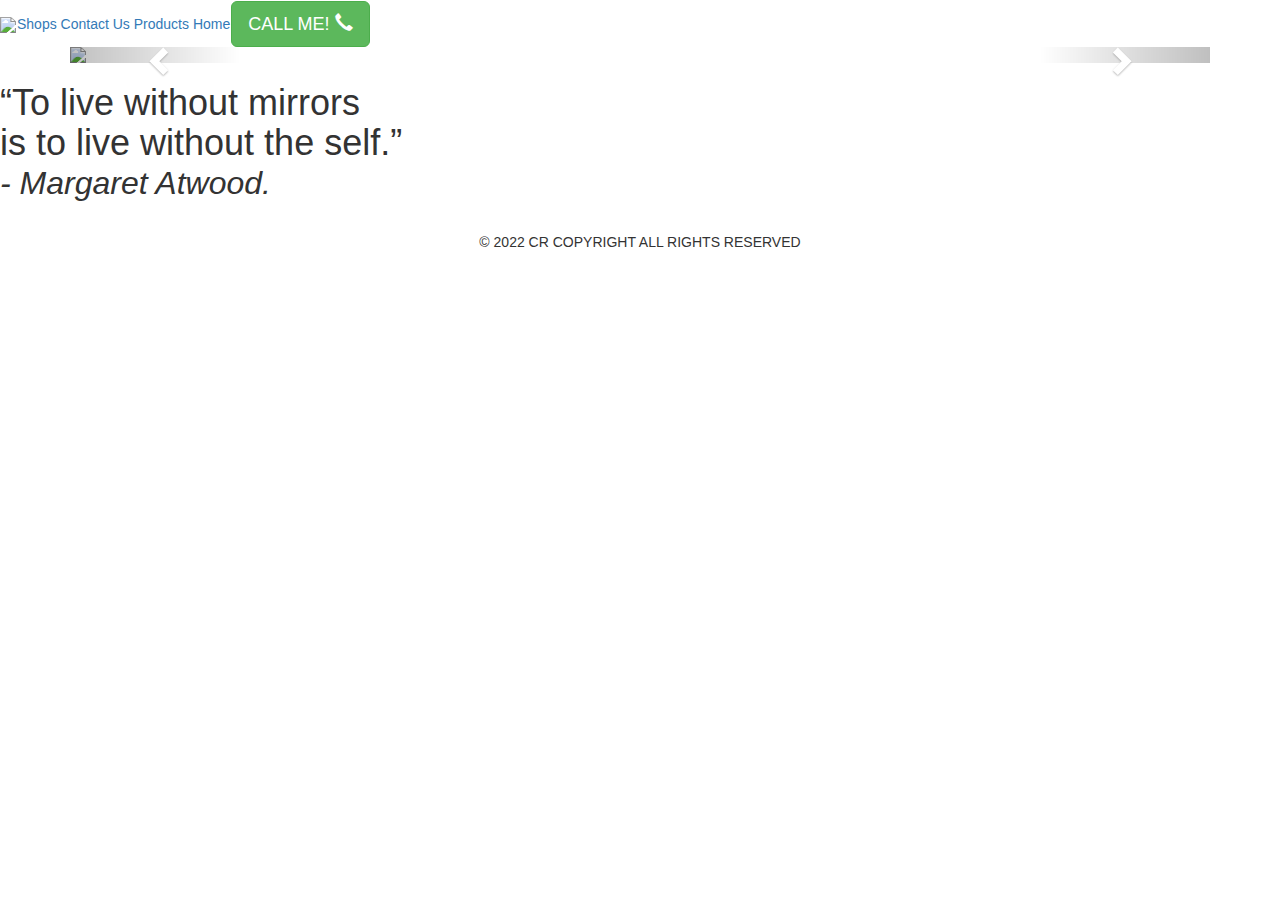
==== Index.html @ 344b8a08 "Add files via upload" ====
<!DOCTYPE html>
<html lang="en">
<head>
  <meta charset="utf-8">
  <meta http-equiv="X-UA-Compatible" content="IE=edge">
  <meta name="viewport" content="width=device-width, initial-scale=1.0">
  <link rel="stylesheet" href="https://maxcdn.bootstrapcdn.com/bootstrap/3.4.1/css/bootstrap.min.css">
  <script src="https://ajax.googleapis.com/ajax/libs/jquery/3.6.0/jquery.min.js"></script>
  <script src="https://maxcdn.bootstrapcdn.com/bootstrap/3.4.1/js/bootstrap.min.js"></script>
  <link rel="stylesheet" href="style.css">
  <title>Index</title>
</head>
<body>
  <header>
    <!-- Navigation bar -->
    <table>
      <tr>
        <td class="logo">
          <a href="Index.html"><img width="100px" src="Logo1.png"></a>
        </td>
        <td class="navbar">
          <div>
            <a href="#">Shops</a>
            <a href="AboutUs.html"                      >Contact Us</a>
            <a href="Pro_Cat.html"                      >Products</a>
            <a href="Index.html"     class="active-nav" >Home</a>
          </div>
        </td>
        <td class="call">
          <button type="button" class="btn btn-success btn-lg" id="call">CALL ME! <i class="glyphicon glyphicon-earphone"></i></button>    
        </td>
      </tr>
    </table>
  </header>
  <section>
<!-- Carousel: 50% bên trái-->
  <article class="left_article">
    <div class="container">
      <div id="myCarousel" class="carousel slide" data-ride="carousel">
        <!-- Indicators -->
        <ol class="carousel-indicators">
          <li data-target="#myCarousel" data-slide-to="0" class="active"></li>
          <li data-target="#myCarousel" data-slide-to="1"></li>
          <li data-target="#myCarousel" data-slide-to="2"></li>
        </ol>
    
        <!-- Wrapper for slides -->
        <div class="carousel-inner">
    
          <div class="item active">
            <img src="HomepagePic1.png" style="width:100%;">
            <div class="carousel-caption">
              <h3>Drawing/Living room mirrors</h3>
              
            </div>
          </div>
    
          <div class="item">
            <img src="HomepagePic2.png" style="width:100%;">
            <div class="carousel-caption">
              <h3>Bedroom mirrors</h3>
              
            </div>
          </div>
        
          <div class="item">
            <img src="HomepagePic3.png" style="width:100%;">
            <div class="carousel-caption">
              <h3>Bathroom mirrors</h3>
              
            </div>
          </div>
        </div>
    
        <!-- Left and right controls -->
        <a class="left carousel-control" href="#myCarousel" data-slide="prev">
          <span class="glyphicon glyphicon-chevron-left"></span>
          <span class="sr-only">Previous</span>
        </a>
        <a class="right carousel-control" href="#myCarousel" data-slide="next">
          <span class="glyphicon glyphicon-chevron-right"></span>
          <span class="sr-only">Next</span>
        </a>
      </div>
    </div>
    
  </article>
<!-- Solgan: 50% bên phải-->
  <article class="right_article">
      <p><h1 class="slogan" style="background-color: white;">“To live without mirrors<br>is to live without the self.” <br>
        <span align="right" style="font-size: 24pt; font-style: italic; font-weight: lighter;">- Margaret Atwood.</span></h1></p>
      <img class="voted" src="Voted.png" alt="">
  </article>
  </section>
<!-- Footer -->
    <div>
        <footer class="footer" align="center">
            &copy; 2022 CR COPYRIGHT ALL RIGHTS RESERVED
        </footer>
    </div>
</body>
</html>
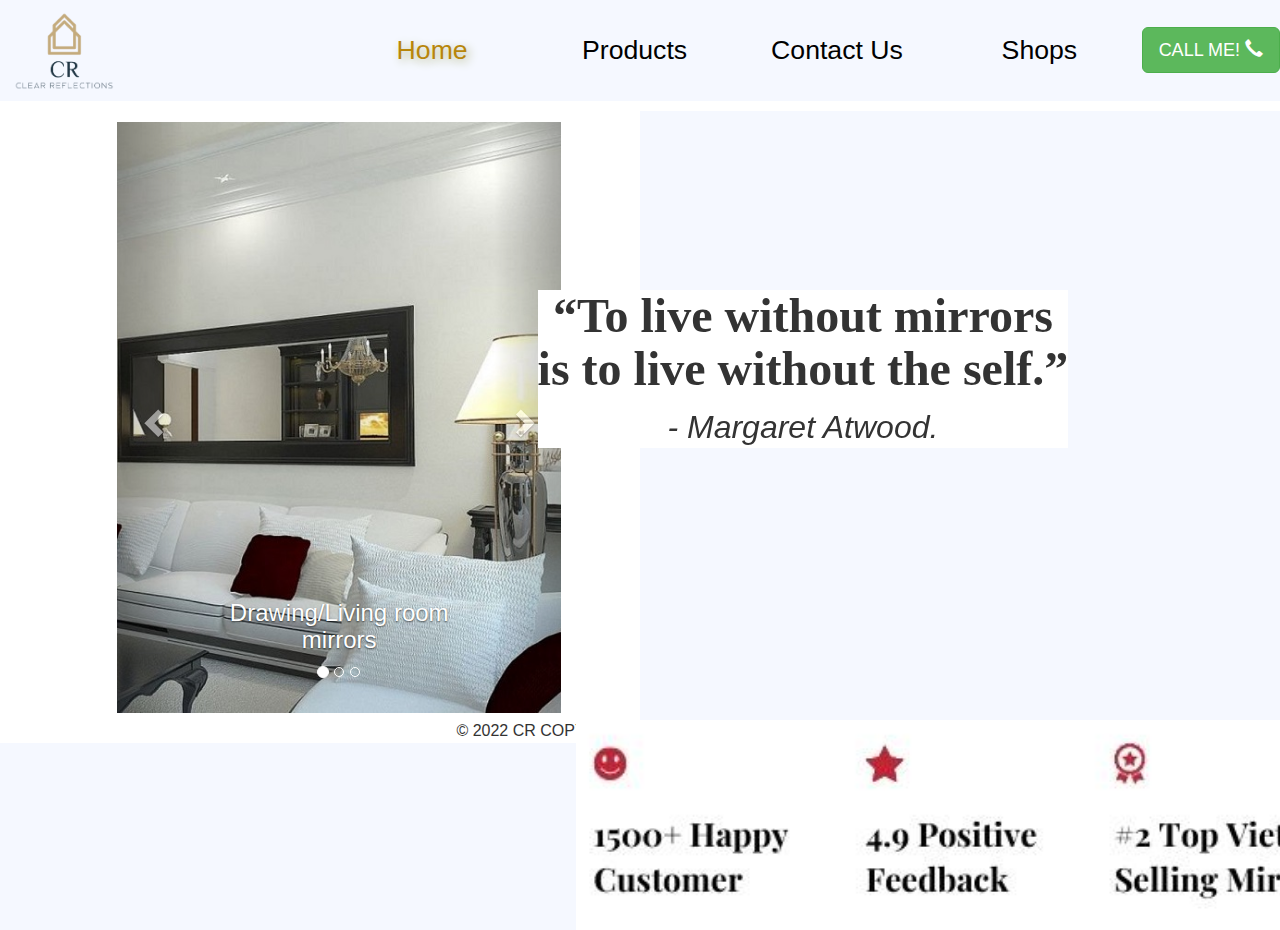
==== commit ad229814: "Add files via upload" ====
--- a/Index.html
+++ b/Index.html
@@ -16,13 +16,13 @@
     <table>
       <tr>
         <td class="logo">
-          <a href="Index.html"><img width="100px" src="Logo1.png"></a>
+          <a href="Index.html"><img style="max-width: auto; object-fit: auto; height: auto;" width="100px" src="Logo1.png"></a>
         </td>
         <td class="navbar">
           <div>
             <a href="#">Shops</a>
-            <a href="AboutUs.html"                      >Contact Us</a>
-            <a href="Pro_Cat.html"                      >Products</a>
+            <a href="contactus.html"                      >Contact Us</a>
+            <a href="Product.html"                      >Products</a>
             <a href="Index.html"     class="active-nav" >Home</a>
           </div>
         </td>
--- a/style.css
+++ b/style.css
@@ -0,0 +1,266 @@
+* {
+  padding: 0;
+  margin: 0;
+  box-sizing: border-box;
+  border: none;
+  outline: none;
+  font-family: "Poppins", sans-serif;
+}
+/* HomePage CSS */
+  /* Nav bar */
+    .logo {
+    width: 10%;
+    text-align: center;
+    overflow: hidden;
+    padding: 10px;
+    }
+    #navbar {
+    width: 80%;
+    overflow: hidden;
+    background-color: white;
+    }
+    .navbar a {
+    width: 20%;
+    float: right;
+    font-size: 20pt;
+    color: black;
+    text-align: center;
+    padding: 14px 16px;
+    text-decoration: none;
+    }
+    .navbar a:hover {
+    text-decoration: underline;
+    color: darkgoldenrod;
+    }
+    .navbar .active-nav {
+    color: darkgoldenrod;
+    text-shadow: 3px 3px 10px rgb(181, 184, 136);
+    }
+    .call {
+    width: 10%;
+    }
+  /* Carousel: 50% bên trái */
+    .left_article {
+      background-color: white;
+      width: 50%;
+      height: auto;
+      float: left;
+      padding-top: 5pt;
+      padding-bottom: 5pt;
+      padding-left: 8%;
+      padding-right: 5%;
+    }
+    .container {
+      width: 100%;
+    }
+    .carousel-inner img {
+        width: 100%;
+        height: 100%;
+    }
+  /* Logan và hình voted: 50% bên phải */
+    .right_article {
+        background-color: white;
+        width: 50%;
+        height: auto;
+        float: left;
+    }
+
+    .slogan{
+      position: absolute;
+      top: 30%;
+      left: 42%;
+      font-family: cursive;
+      font-weight: bold;
+      font-size: 36pt;
+      text-align: center;
+    }
+    .voted {
+      width: auto;
+      position: absolute;
+      top: 80%;
+      left: 45%;
+    }
+  /* Footer */
+    .footer {
+      background-color: white;
+      width: 100%;
+      height: auto;
+      float: left;
+      font-size: 12pt;
+    }
+/* Trang Products */
+    /* Navigation bar cho Categories và Material */
+
+    /* Chia trang làm hai: Radio box và sản phẩm */
+    .row {  
+      display: -ms-flexbox; /* IE10 */
+      display: flex;
+      -ms-flex-wrap: wrap; /* IE10 */
+      flex-wrap: wrap;
+    }
+      /* Sidebar  left column */
+      .side {
+        -ms-flex: 30%; /* IE10 */
+        flex: 30%;
+        background-color: white;
+        padding: 20px;
+      }
+      /* Sidebar right column */
+      .main {   
+        -ms-flex: 70%; /* IE10 */
+        flex: 70%;
+        background-color: white;
+        padding: 20px;
+      }
+    label {
+      font-family: tahoma;
+      font-style: normal;
+      padding: 5px;
+    }
+    label:hover {
+      color: darkgoldenrod;
+      text-decoration: underline ;
+    }
+
+    body {
+      overflow-x: hidden;
+      background-color: #f5f8ff;
+    }
+    .wrapper {
+      width: 95%;
+      margin: 0 auto;
+    }
+    #search-container {
+      margin: 1em 0;
+    }
+    #search-container input {
+      background-color: transparent;
+      width: 20%;
+      border-bottom: 2px solid #110f29;
+      padding: 1em 0.3em;
+    }
+    #search-container input:focus {
+      border-bottom-color: #6759ff;
+    }
+    #search-container button {
+      padding: 1em 2em;
+      margin-left: 1em;
+      background-color: #6759ff;
+      color: #ffffff;
+      border-radius: 5px;
+      margin-top: 0.5em;
+    }
+    .button-value {
+      border: 2px solid #dfd893;
+      padding: 1em 2.2em;
+      background-color: transparent;
+      color: #6759ff;
+      cursor: pointer;
+    }
+    #products {
+      display: grid;
+      grid-template-columns: auto auto auto;
+      grid-column-gap: 1.5em;
+      padding: 2em 0;
+    }
+   
+    .card {
+      background-color: #ffffff;
+      max-width: 18em;
+      margin-top: 1em;
+      padding: 1em;
+      border-radius: 5px;
+      box-shadow: 1em 2em 2.5em rgba(1, 2, 68, 0.08);
+    }
+    .image-container {
+      text-align: center;
+    }
+    img {
+      max-width: 100%;
+      object-fit: contain;
+      height: 15em;
+    }
+    .container {
+      padding-top: 1em;
+      color: #110f29;
+    }
+    .container h5 {
+      font-weight: 500;
+    }
+    .container a{
+      text-decoration: none;
+    }
+    .hide {
+      display: none;
+    }
+  .list_news_r{
+    position: sticky;
+    list-style:none;
+    width:100%;
+    box-sizing:border-box;
+    padding:0px;
+    display:inline-block;
+    vertical-align:middle;
+    margin-bottom: 10px;
+    padding-left: 10px;
+    margin-top: 7px;
+    }
+  .list_news_r li{
+      width:100%;
+      box-sizing:border-box;
+      padding:2px;
+      position:relative;
+      display:inline-block;
+      vertical-align:top;
+      padding-left: 10px;
+  }
+  /* .list_news_r li:hover , .list_news_r li.active {
+      background: url(muiten2.png) no-repeat;
+      font-weight: 900;
+      transition:.4s;
+      font-family: Arial;
+  } */
+      
+  .list_news_r li:last-child{
+      border:none;
+  }
+  .list_news_r li a{
+      color:#333;
+      font-family: PoppinsRegular;
+      text-decoration:none;
+      font-size: 13px;
+      transition:.4s;
+      display:block;
+      line-height:22px;
+  }
+  .list_news_r li:hover label , .list_news_r li.active a {
+      font-weight: bold;
+      transition:.4s;
+      font-family: PoppinsBold;
+  } 
+      
+  .list_news_r li ul{
+      width:100%;
+      padding:0;
+      height:0;
+      overflow:hidden;
+      transition:.5s;
+  }
+  .list_news_r li:hover ul{
+      height: auto;
+      transition:.5s;
+  }
+  .list_news_r li ul li{
+      background:none;
+      padding:2px 0;
+  }
+  .list_news_r li ul li a{
+      font-size:15px;
+  }
+  .sticky {
+    position: fixed;
+    top: auto;
+    bottom: auto;
+    width: 100%;
+  }
+  
